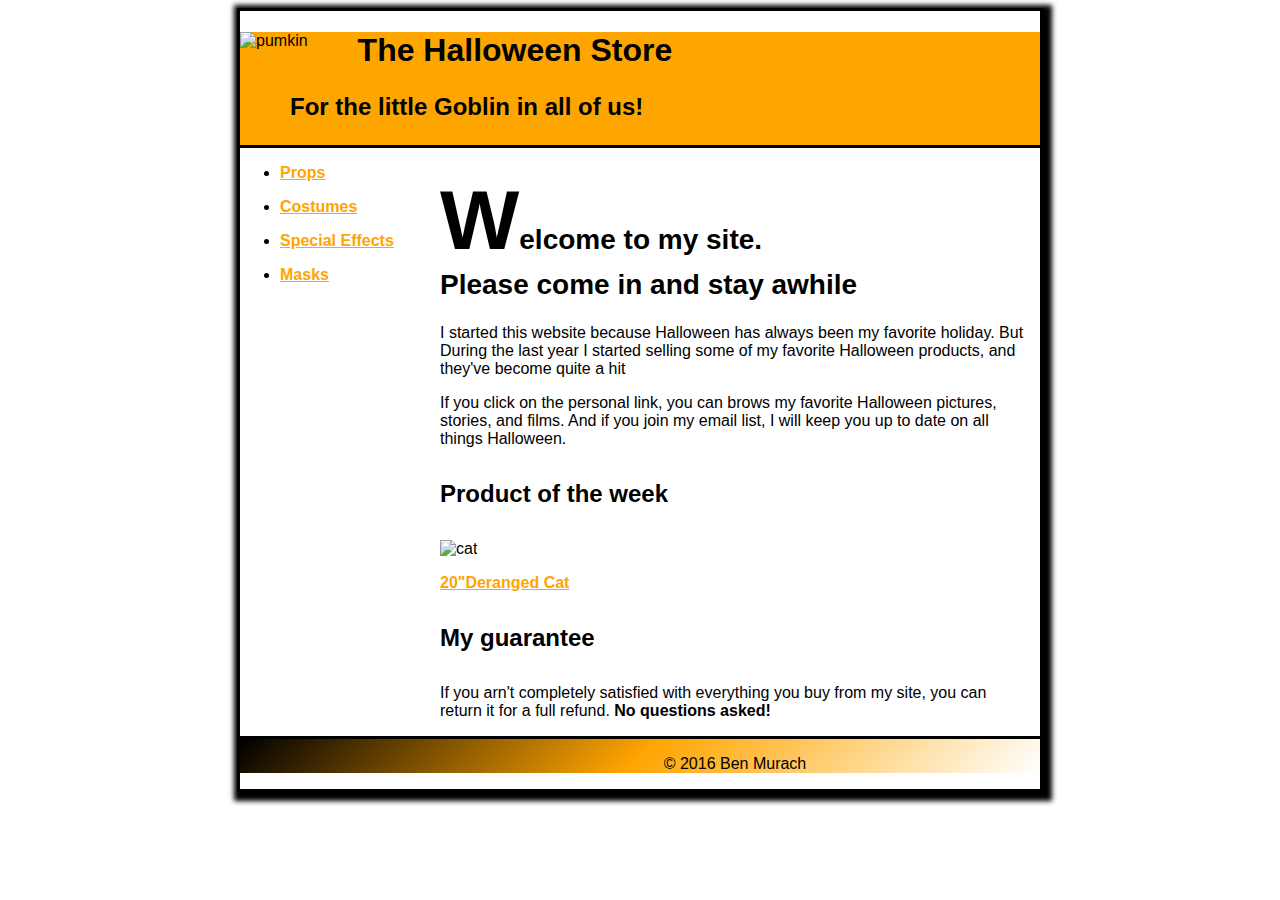
==== web/index.html @ 565cf840 "final project with minor corections" ====
<!DOCTYPE html>

<html lang="en">
<head>
	<meta charset="utf-8" />
	<title>The Halloween Store  </title>
       <link  type="text/css" rel="stylesheet" href="styles/main.css">

</head>

<body>

<header>
    <Img SRC="images/pumpkin.gif" ALT="pumkin" style= "float: left"/>
    <h1>   
       The Halloween Store 
    </h1>
     <h3> For the little Goblin in all of us!</h3>
</header>
   
   
        <nav id="sidbar">
    <ul>
        <li><a href="product/props.html"> <b>Props</b></a></li>
        <li><a href="product/costumes.html"> <b>Costumes</b></a></li>
        <li><a href="product/special.html"><b>Special Effects</b></a></li>
        <li><a href="product/Masks.html"> <b>Masks</b></a></li>
   </ul>
    </nav>
    
    
        
    <section>
        <h2> Welcome to my site. <br> Please come in and stay awhile</h2>
    <p> I started this website because Halloween has always been my favorite holiday.
        But During the last year I started selling some of my favorite Halloween products, and
        they've become quite a hit</p>
    <p> If you click on the personal link, you can brows my favorite Halloween pictures,
        stories, and films. And if you join my email list, I will keep you up to 
        date on all things Halloween.
    </section>
    <section>
    <h4>Product of the week</h4>
    <p> <IMG SRC="images/cat1.jpg" ALT="cat" ></p>
    <nav> 
        <p> <a href="product/cat.html"> <b>20"Deranged Cat</b></a></p>
    
    
    </nav>
    
   <h4> My guarantee</h4>
   <p> If you arn't completely satisfied with everything you buy from my site, you 
       can return it for a full refund. <b>No questions asked!</b></p>
     </section>
    <footer>  <p>&copy; 2016 Ben Murach</p>  </footer>
</body>

</html>
---- web/styles/main.css ----
body{
    
font-family: PT Sans Pro,sans-serif 

 }
 h1{
    font-size:200% 
 }
 
 h2{
     font-size:175%
 }
 
 h3{
     font-size:150%
 }
 
 h2::first-letter{
     font-size:300%
 }
 h4{
     font-size:150%
 }
 
 a{
     color: orange
 }
 
 a:hover {
  
  color: green ;
} 

h1,h3 {
    text-indent: 50px;
}

li{
    margin: 1em 0;
   }
   
body {
   width: 800px;
   margin-left: auto;
   margin-right: auto;
  border-style: solid;
    border-color: black;
   background-color: white;
  -moz-box-shadow:    3px 3px 5px 6px black;
  -webkit-box-shadow: 3px 3px 5px 6px black;
  box-shadow:         3px 3px 5px 6px black;
 }
 
html{
    
    background-image: url(../images/bats.gif);
    background-repeat: repeat;
    background-color: white
}
  
footer{
   background: orange; 
   background: linear-gradient(-45deg, white,orange, black); 
   border-top: 3px solid black;
   text-align: center 
}

header{
    background: linear-gradient(-45deg, black,orange, white); 
    background: orange; 
    border-bottom:3px solid black;
}

p,h4,h2{
    margin-left: 200px;
    margin-right: 10px;
    }

nav#sidbar{
    float:left;
    width :160px;
    }
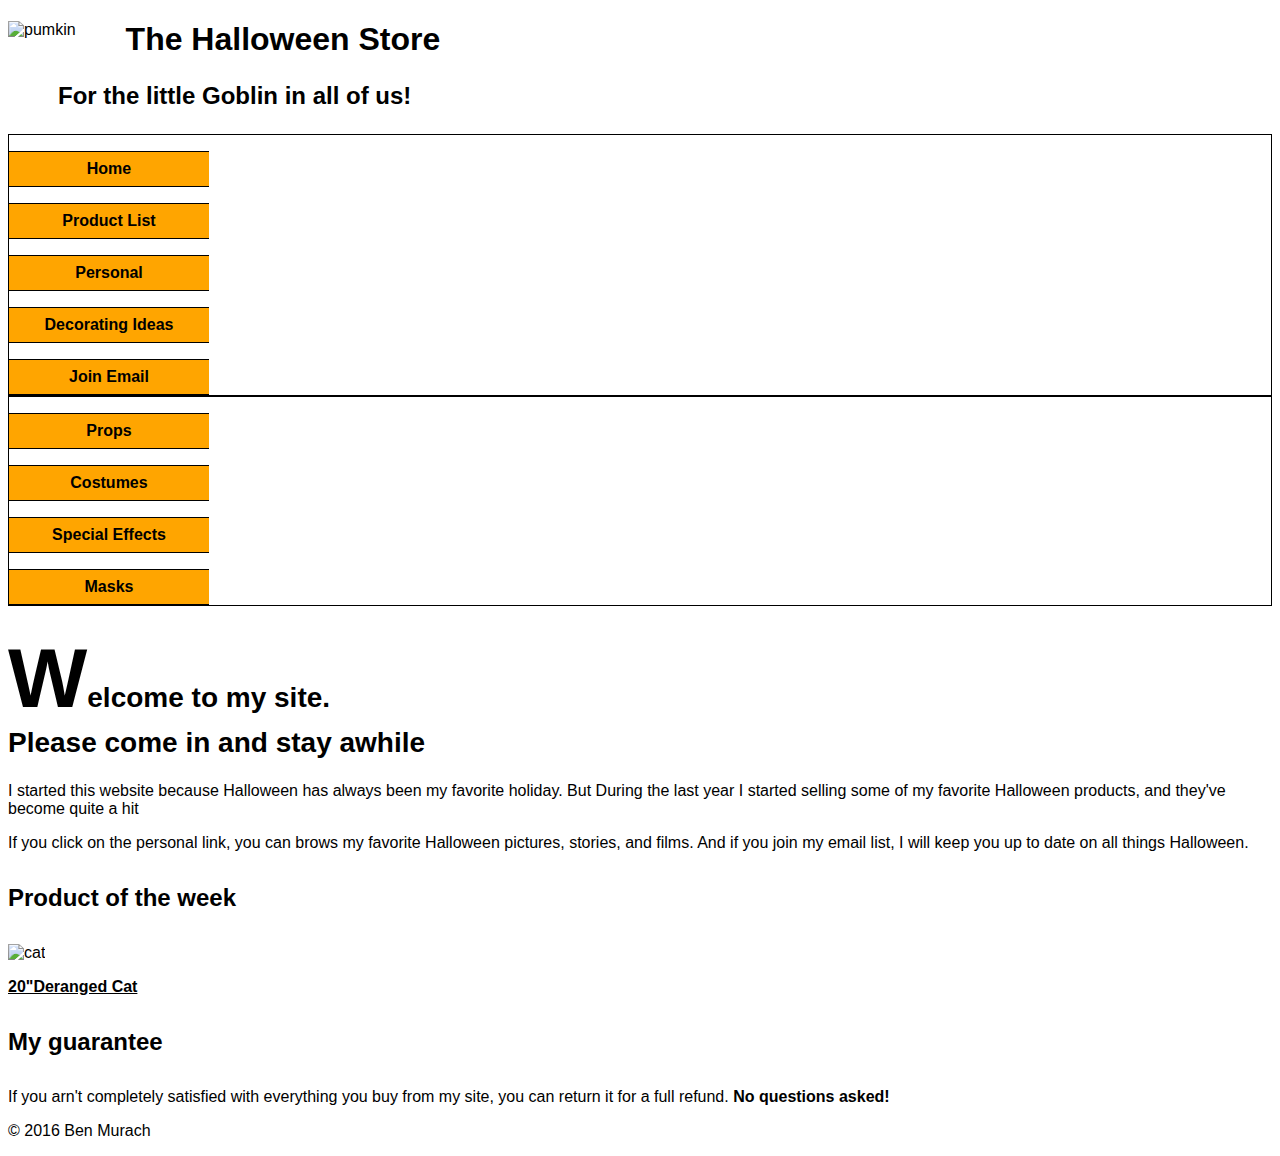
==== commit c2c9ed6f: "ex 5 not finished  ex 5 not finished  ex 5 not finished  ex 5 not finished  ex 5 not finished Please" ====
--- a/web/index.html
+++ b/web/index.html
@@ -17,17 +17,26 @@
     </h1>
      <h3> For the little Goblin in all of us!</h3>
 </header>
-   
+    <nav id ="top">
+        <ul>
+        <li><a href="product/props.html"> <b>Home</b></a></li>
+        <li><a href="product/costumes.html"> <b>Product List</b></a></li>
+        <li><a href="product/special.html"><b>Personal</b></a></li>
+        <li><a href="product/Masks.html"> <b>Decorating Ideas </b></a></li>
+        <li><a href="product/Masks.html"> <b>Join Email </b></a></li>
+   </ul>
+        
+    </nav>
    
         <nav id="sidbar">
     <ul>
-        <li><a href="product/props.html"> <b>Props</b></a></li>
-        <li><a href="product/costumes.html"> <b>Costumes</b></a></li>
+        <li><a  href="product/props.html"> <b>Props</b></a></li>
+        <li><a  href="product/costumes.html"> <b>Costumes</b></a></li>
         <li><a href="product/special.html"><b>Special Effects</b></a></li>
-        <li><a href="product/Masks.html"> <b>Masks</b></a></li>
+        <li><a  href="product/Masks.html"> <b>Masks</b></a></li>
    </ul>
     </nav>
-    
+   
     
         
     <section>
--- a/web/styles/main.css
+++ b/web/styles/main.css
@@ -23,7 +23,7 @@
  }
  
  a{
-     color: orange
+     color: black
  }
  
  a:hover {
@@ -31,14 +31,39 @@
   color: green ;
 } 
 
-h1,h3 {
+h1,
+h3 {
     text-indent: 50px;
 }
-
+ul{
+    border:1px solid black;
+    list-style-type: none;
+    margin: 0;
+    padding: 0;
+   
+}
 li{
     margin: 1em 0;
+      
+     
+    width: 200px;
+    background-color: orange;
+    text-align: center;
+    border-bottom: 1px solid black;
+    border-top: 1px solid black;
    }
+   li a{
+    display: block;
    
+    padding: 8px 16px;
+    text-decoration: none;
+       
+   }
+   li:frist-child{
+       margin-top: 0;
+   }
+   li:last-child{
+   margin-bottom: 0;
 body {
    width: 800px;
    margin-left: auto;
@@ -71,7 +96,9 @@
     border-bottom:3px solid black;
 }
 
-p,h4,h2{
+p,
+h4,
+h2{
     margin-left: 200px;
     margin-right: 10px;
     }
@@ -79,6 +106,12 @@
 nav#sidbar{
     float:left;
     width :160px;
+    display: block;
+    
+    }
+nav#top{
+    display: inline;
+    border-top: 3px solid black;
+    border-bottom:3px solid black;   
     }
 
-
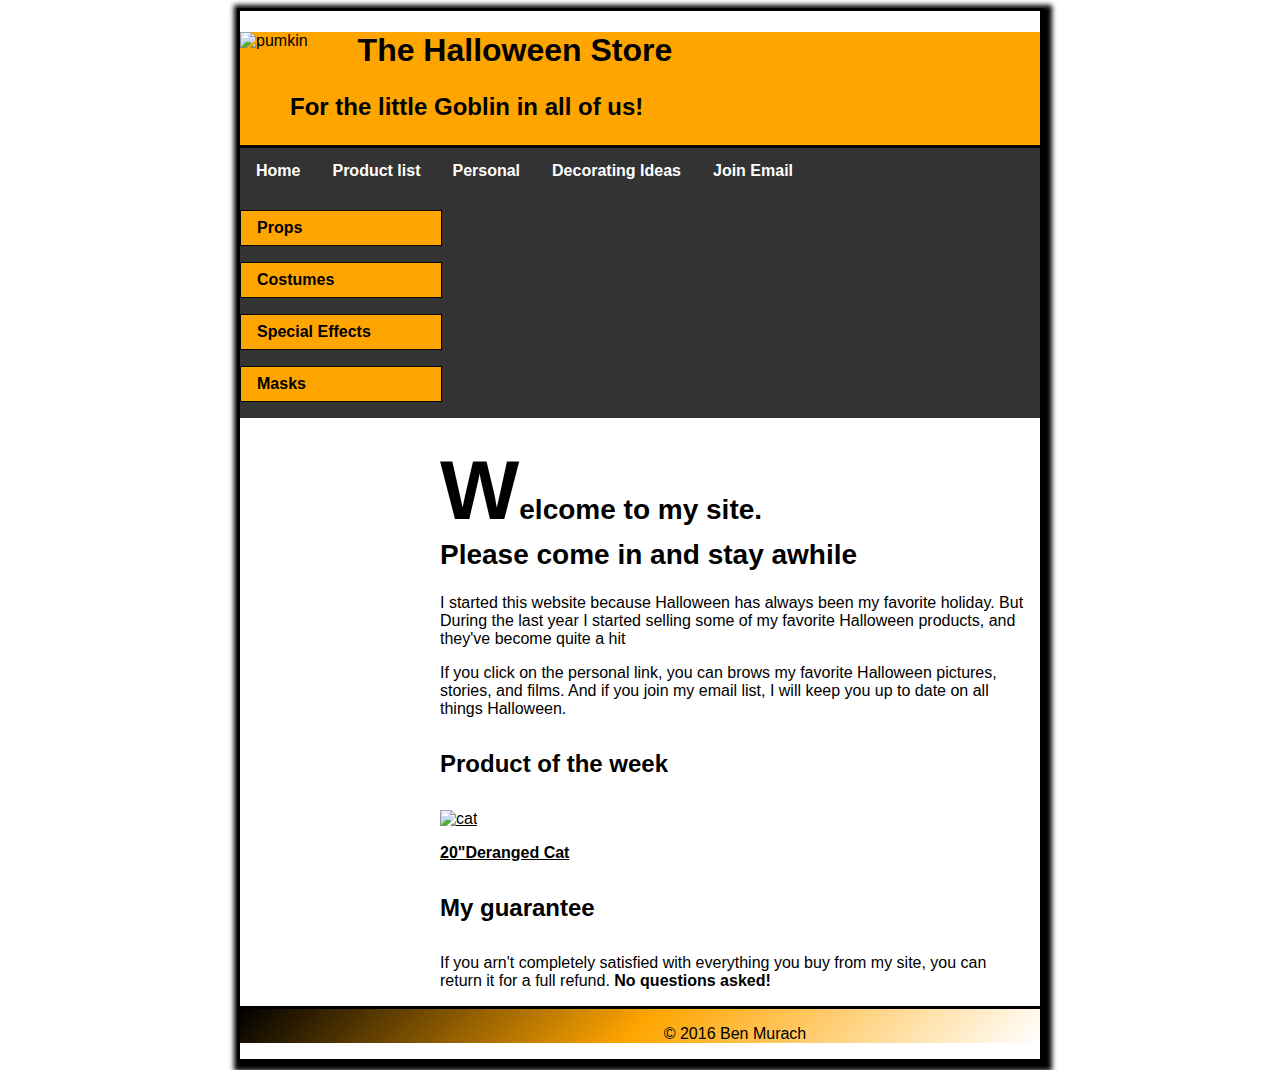
==== commit 290cd3dc: "ex 5" ====
--- a/web/index.html
+++ b/web/index.html
@@ -17,19 +17,20 @@
     </h1>
      <h3> For the little Goblin in all of us!</h3>
 </header>
-    <nav id ="top">
-        <ul>
-        <li><a href="product/props.html"> <b>Home</b></a></li>
-        <li><a href="product/costumes.html"> <b>Product List</b></a></li>
+      <nav >
+    <ul class="topper">
+        <li><a  href="product/props.html"> <b><font color="white">Home</font></b></a></li>
+        <li><a  href="product/costumes.html"> <b>Product list</b></a></li>
         <li><a href="product/special.html"><b>Personal</b></a></li>
-        <li><a href="product/Masks.html"> <b>Decorating Ideas </b></a></li>
-        <li><a href="product/Masks.html"> <b>Join Email </b></a></li>
+        <li><a  href="product/Masks.html"> <b>Decorating Ideas</b></a></li>
+        <li><a  href="product/Masks.html"> <b>Join Email</b></a></li>
    </ul>
-        
     </nav>
-   
-        <nav id="sidbar">
-    <ul>
+    
+    
+    
+        <nav >
+    <ul class="sidbar">
         <li><a  href="product/props.html"> <b>Props</b></a></li>
         <li><a  href="product/costumes.html"> <b>Costumes</b></a></li>
         <li><a href="product/special.html"><b>Special Effects</b></a></li>
@@ -50,7 +51,7 @@
     </section>
     <section>
     <h4>Product of the week</h4>
-    <p> <IMG SRC="images/cat1.jpg" ALT="cat" ></p>
+    <p> <a href="product/cat.html" ><IMG SRC="images/cat1.jpg" ALT="cat" ></a></p>
     <nav> 
         <p> <a href="product/cat.html"> <b>20"Deranged Cat</b></a></p>
     
--- a/web/styles/main.css
+++ b/web/styles/main.css
@@ -35,35 +35,36 @@
 h3 {
     text-indent: 50px;
 }
-ul{
-    border:1px solid black;
+
+ .sidbar ul{
+  
     list-style-type: none;
     margin: 0;
     padding: 0;
    
 }
-li{
+
+ .sidbar li{
     margin: 1em 0;
       
-     
+     border: 1px solid black;
     width: 200px;
     background-color: orange;
-    text-align: center;
-    border-bottom: 1px solid black;
-    border-top: 1px solid black;
+
+    
    }
-   li a{
+
+   .sidbar li a{
     display: block;
    
     padding: 8px 16px;
     text-decoration: none;
        
    }
-   li:frist-child{
+   .sidbar li:frist-child{
        margin-top: 0;
-   }
-   li:last-child{
-   margin-bottom: 0;
+   
+}
 body {
    width: 800px;
    margin-left: auto;
@@ -110,8 +111,35 @@
     
     }
 nav#top{
+   
     display: inline;
     border-top: 3px solid black;
     border-bottom:3px solid black;   
+    float: top;
+    
     }
+    
+ul {
+    list-style-type: none;
+    margin: 0;
+    padding: 0;
+    overflow: hidden;
+    background-color: #333;
+}
 
+.topper li {
+    float: left;
+}
+
+.topper li a {
+    display: block;
+    color: white;
+    text-align: center;
+    padding: 14px 16px;
+    text-decoration: none;
+}
+
+/* Change the link color to #111 (black) on hover */
+.topper li a:hover {
+    background-color: #111;
+}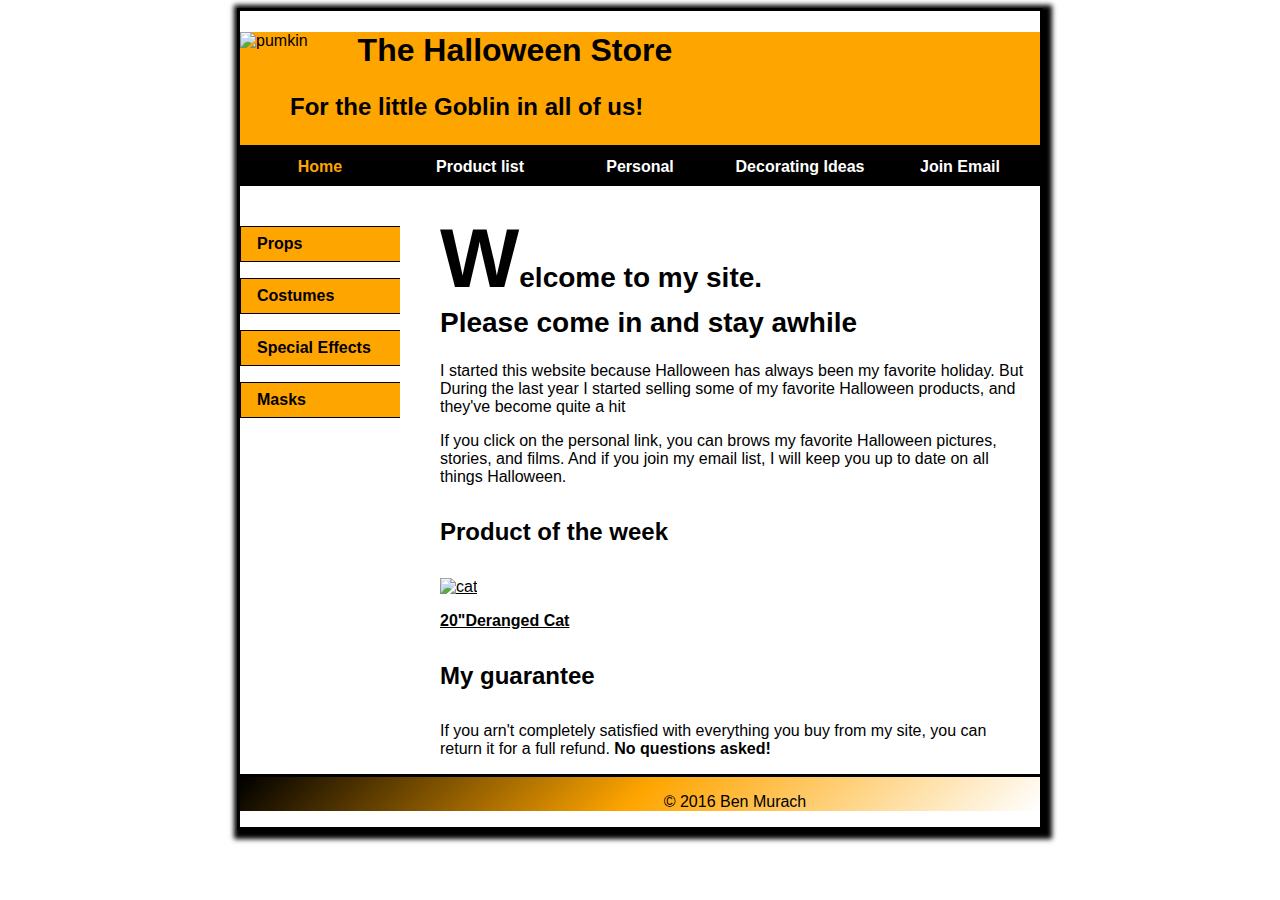
==== commit 262c8dfa: "ex 5 final Please enter the commit message for your changes. Lines starting" ====
--- a/web/index.html
+++ b/web/index.html
@@ -17,9 +17,9 @@
     </h1>
      <h3> For the little Goblin in all of us!</h3>
 </header>
-      <nav >
+      <nav id="top" >
     <ul class="topper">
-        <li><a  href="product/props.html"> <b><font color="white">Home</font></b></a></li>
+        <li><a  href="product/props.html"> <b><font color="orange">Home</font></b></a></li>
         <li><a  href="product/costumes.html"> <b>Product list</b></a></li>
         <li><a href="product/special.html"><b>Personal</b></a></li>
         <li><a  href="product/Masks.html"> <b>Decorating Ideas</b></a></li>
@@ -29,7 +29,11 @@
     
     
     
-        <nav >
+        
+    
+        
+    <section>
+        <nav id="sidbar" >
     <ul class="sidbar">
         <li><a  href="product/props.html"> <b>Props</b></a></li>
         <li><a  href="product/costumes.html"> <b>Costumes</b></a></li>
@@ -38,9 +42,6 @@
    </ul>
     </nav>
    
-    
-        
-    <section>
         <h2> Welcome to my site. <br> Please come in and stay awhile</h2>
     <p> I started this website because Halloween has always been my favorite holiday.
         But During the last year I started selling some of my favorite Halloween products, and
--- a/web/styles/main.css
+++ b/web/styles/main.css
@@ -119,27 +119,31 @@
     
     }
     
-ul {
+ ul {
     list-style-type: none;
     margin: 0;
     padding: 0;
     overflow: hidden;
-    background-color: #333;
+    
 }
-
+.topper ul{
+    background-color: black;
+     display: inline;
+    
+}
 .topper li {
     float: left;
+    background-color: black;
+    width: 20%;
+       display: inline;  
 }
 
 .topper li a {
     display: block;
     color: white;
-    text-align: center;
-    padding: 14px 16px;
+   text-align: center;
+    padding: 10px 10px;
     text-decoration: none;
+    
 }
 
-/* Change the link color to #111 (black) on hover */
-.topper li a:hover {
-    background-color: #111;
-}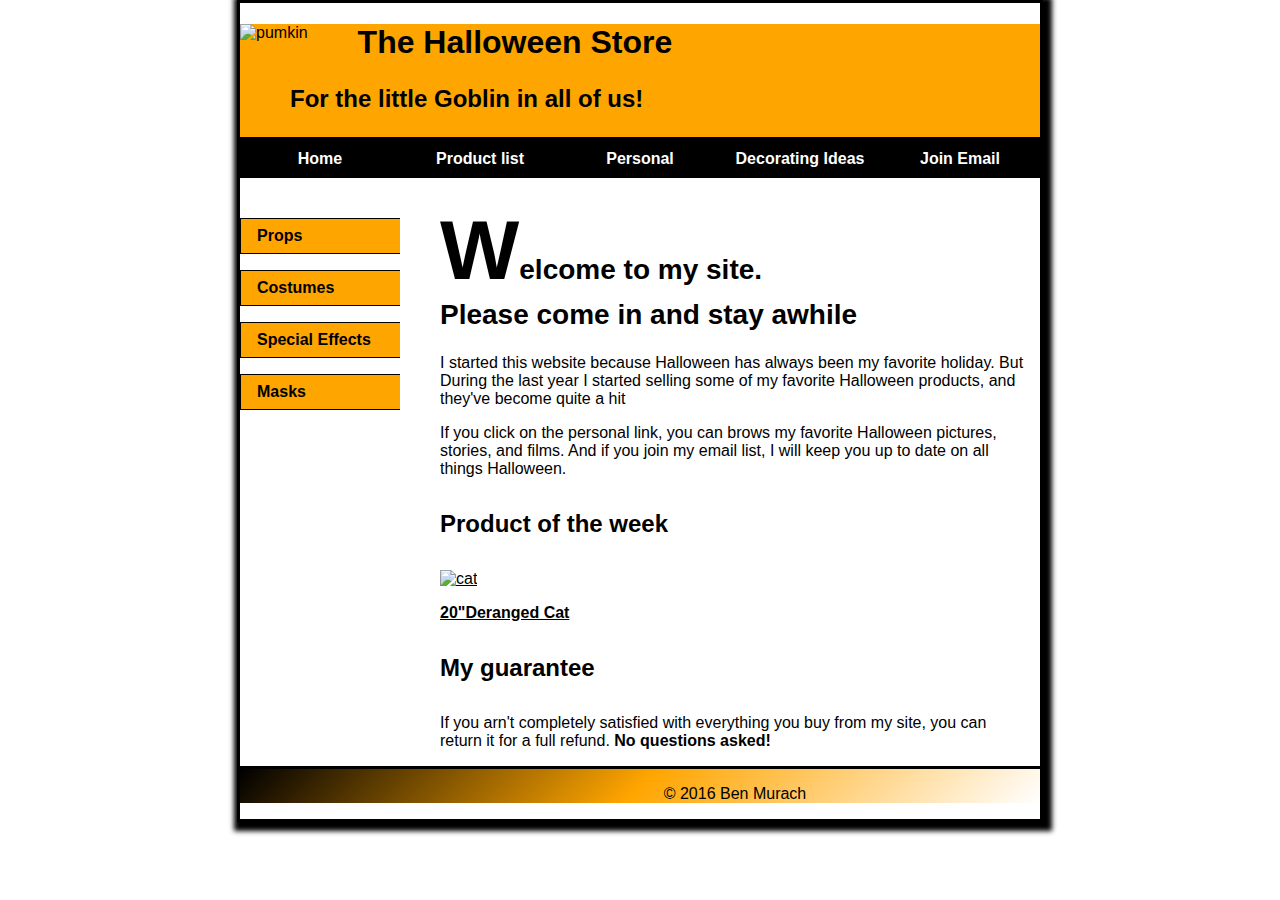
==== commit 718d15ac: "ex 7 final" ====
--- a/web/index.html
+++ b/web/index.html
@@ -19,7 +19,7 @@
 </header>
       <nav id="top" >
     <ul class="topper">
-        <li><a  href="product/props.html"> <b><font color="orange">Home</font></b></a></li>
+        <li><a  href="product/props.html"> <b id="h">Home</b></a></li>
         <li><a  href="product/costumes.html"> <b>Product list</b></a></li>
         <li><a href="product/special.html"><b>Personal</b></a></li>
         <li><a  href="product/Masks.html"> <b>Decorating Ideas</b></a></li>
@@ -52,9 +52,9 @@
     </section>
     <section>
     <h4>Product of the week</h4>
-    <p> <a href="product/cat.html" ><IMG SRC="images/cat1.jpg" ALT="cat" ></a></p>
+    <p> <a href="cat.html" ><IMG SRC="images/cat1.jpg" ALT="cat" ></a></p>
     <nav> 
-        <p> <a href="product/cat.html"> <b>20"Deranged Cat</b></a></p>
+        <p> <a href="cat.html"> <b>20"Deranged Cat</b></a></p>
     
     
     </nav>
--- a/web/styles/main.css
+++ b/web/styles/main.css
@@ -69,6 +69,10 @@
    width: 800px;
    margin-left: auto;
    margin-right: auto;
+   margin-bottom: 0;
+   margin-top: 0;
+   padding-bottom: 0;
+   padding-top: 0;
   border-style: solid;
     border-color: black;
    background-color: white;
@@ -88,7 +92,8 @@
    background: orange; 
    background: linear-gradient(-45deg, white,orange, black); 
    border-top: 3px solid black;
-   text-align: center 
+   text-align: center; 
+     
 }
 
 header{
@@ -127,13 +132,13 @@
     
 }
 .topper ul{
-    background-color: black;
+   
      display: inline;
     
 }
 .topper li {
     float: left;
-    background-color: black;
+     background-color: black;
     width: 20%;
        display: inline;  
 }
@@ -147,3 +152,12 @@
     
 }
 
+section#catright{
+    float: right;
+ width: 180px;
+  background-color: #F5DEB3;
+    
+}
+Img#cat{
+    float:left
+}
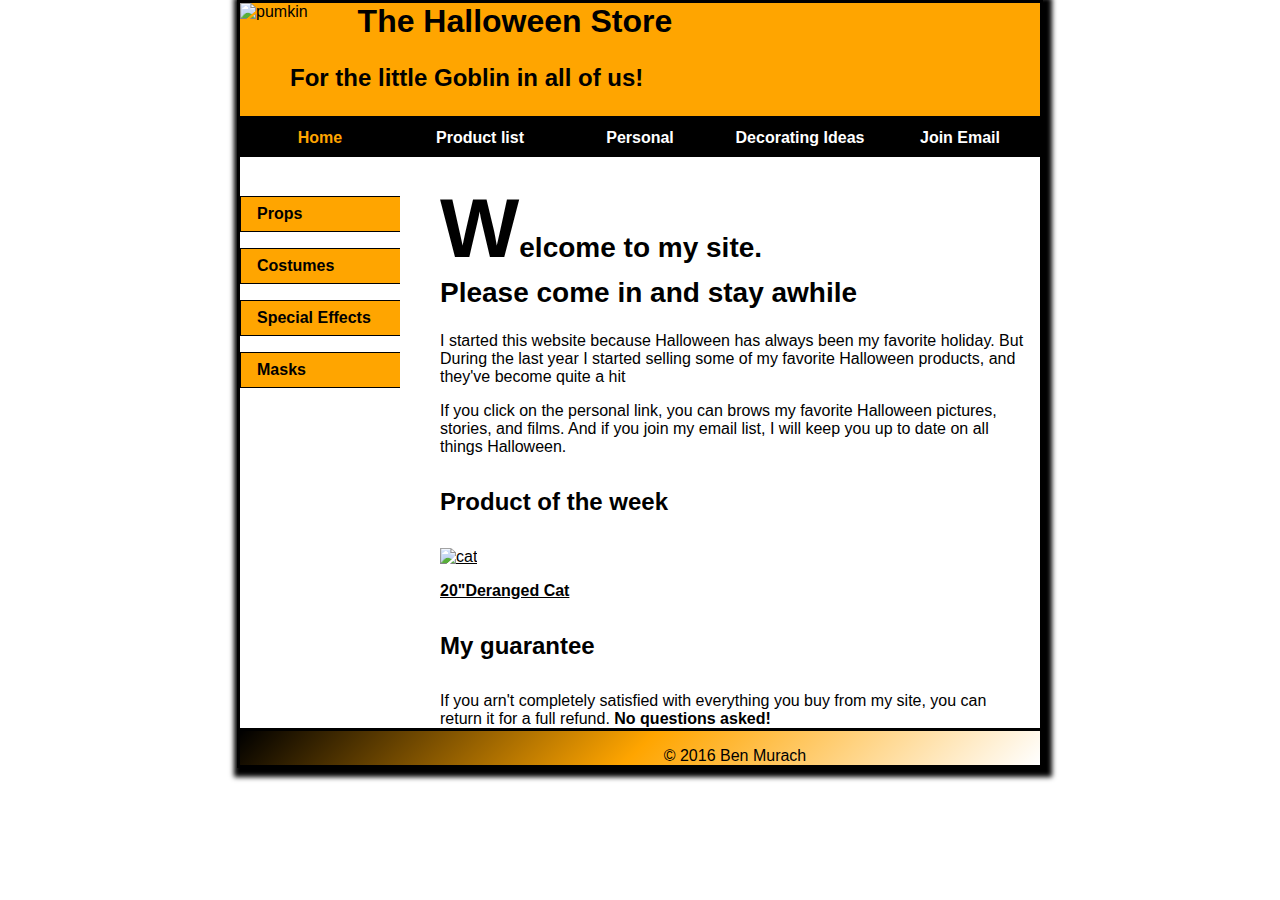
==== commit a10d6dc1: "ex 9 not finished" ====
--- a/web/index.html
+++ b/web/index.html
@@ -4,14 +4,14 @@
 <head>
 	<meta charset="utf-8" />
 	<title>The Halloween Store  </title>
-       <link  type="text/css" rel="stylesheet" href="styles/main.css">
+       <link  type="text/css" rel="stylesheet" href="styles/main_rwd.css">
 
 </head>
 
 <body>
 
 <header>
-    <Img SRC="images/pumpkin.gif" ALT="pumkin" style= "float: left"/>
+    <Img id="pu" SRC="images/pumpkin.gif" ALT="pumkin" style= "float: left"/>
     <h1>   
        The Halloween Store 
     </h1>
--- a/web/styles/main_rwd.css
+++ b/web/styles/main_rwd.css
@@ -0,0 +1,195 @@
+body{
+    
+font-family: PT Sans Pro,sans-serif 
+
+ }
+ h1{
+    font-size:200%;
+       margin-top: 0px;
+ }
+ 
+ h2{
+     font-size:175%
+ }
+ 
+ h3{
+     font-size:150%
+ }
+ 
+ h2::first-letter{
+     font-size:300%
+ }
+ h4{
+     font-size:150%
+ }
+ 
+ a{
+     color: black
+ }
+ 
+ a:hover {
+  
+  color: green ;
+} 
+
+h1,
+h3 {
+    text-indent: 50px;
+}
+
+ .sidbar ul{
+  
+    list-style-type: none;
+    margin: 0;
+    padding: 0;
+   
+}
+
+ .sidbar li{
+    margin: 1em 0;
+      
+     border: 1px solid black;
+    width: 200px;
+    background-color: orange;
+
+    
+   }
+
+   .sidbar li a{
+    display: block;
+   
+    padding: 8px 16px;
+    text-decoration: none;
+       
+   }
+   .sidbar li:frist-child{
+       margin-top: 0;
+   
+}
+body {
+   width: 800px;
+   margin-left: auto;
+   margin-right: auto;
+   margin-bottom: 0;
+   margin-top: 0;
+   padding-bottom: 0;
+   padding-top: 0;
+  border-style: solid;
+    border-color: black;
+   background-color: white;
+  -moz-box-shadow:    3px 3px 5px 6px black;
+  -webkit-box-shadow: 3px 3px 5px 6px black;
+  box-shadow:         3px 3px 5px 6px black;
+ }
+ 
+html{
+   
+    background-image: url(../images/bats.gif);
+    background-repeat: repeat;
+    background-color: white
+}
+  
+footer{
+   background: orange; 
+   background: linear-gradient(-45deg, white,orange, black); 
+   border-top: 3px solid black;
+   text-align: center; 
+     
+}
+
+header{
+    background: linear-gradient(-45deg, black,orange, white); 
+    background: orange; 
+    border-bottom:3px solid black;
+}
+
+p,
+h4,
+h2{
+    margin-left: 200px;
+    margin-right: 10px;
+    }
+
+nav#sidbar{
+    float:left;
+    width :160px;
+    display: block;
+    
+    }
+nav#top{
+   
+    display: inline;
+    border-top: 3px solid black;
+    border-bottom:3px solid black;   
+    float: top;
+    
+    }
+    
+ ul {
+    list-style-type: none;
+    margin: 0px;
+    padding: 0px;
+    overflow: hidden;
+    
+}
+.topper ul{
+   
+     display: inline;
+    
+}
+.topper li {
+    float: left;
+     background-color: black;
+    width: 20%;
+       display: inline;  
+}
+
+.topper li a {
+    display: block;
+    color: white;
+   text-align: center;
+    padding: 10px 10px;
+    text-decoration: none;
+    
+}
+
+Img#cat{
+    float:left
+}
+b#h{
+    color:orange;
+}
+p{
+    margin-bottom: 0px;
+}
+@media  (max-width: 960px) {
+   body{ max-width: 960px;
+    width: 95%;}
+    Img#pu{
+        min-width: 40px;
+    }
+}
+@media  (max-width: 800px){
+   html{ background-image: none;}
+    font-size: 90%;
+}
+@media  (max-width: 767px){
+    .js #top{
+        display: none;
+        
+    }
+    .js .slicknav_menu{display:block;
+    }
+    nav.sidbar{
+        float: bottom;
+      float: center;
+    }
+}
+@media  (max-width: 479px){
+    header{
+        font-size: 70%
+    }
+    
+    
+    
+}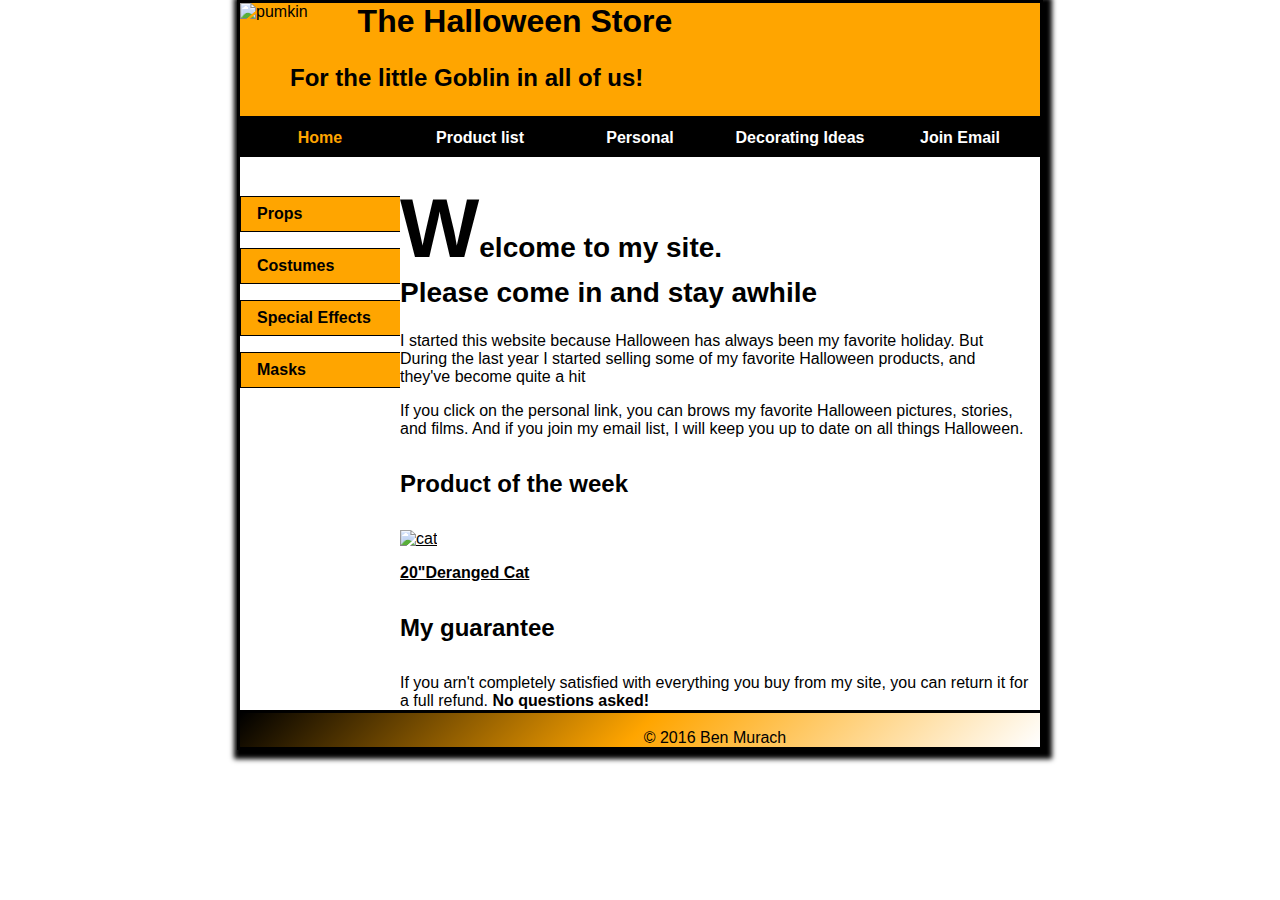
==== commit 51117ea9: "ex 9" ====
--- a/web/index.html
+++ b/web/index.html
@@ -26,7 +26,13 @@
         <li><a  href="product/Masks.html"> <b>Join Email</b></a></li>
    </ul>
     </nav>
-    
+    <nav id="small">
+        <ul>
+            
+            <li><a onclick=""  >Menu &#9776; </a> </li>
+        </ul>
+        
+    </nav>
     
     
         
@@ -63,6 +69,18 @@
    <p> If you arn't completely satisfied with everything you buy from my site, you 
        can return it for a full refund. <b>No questions asked!</b></p>
      </section>
+    
+     <nav id="bottom" >
+    <ul class="sidbar">
+        <li><a  href="product/props.html"> <b>Props</b></a></li>
+        <li><a  href="product/costumes.html"> <b>Costumes</b></a></li>
+        <li><a href="product/special.html"><b>Special Effects</b></a></li>
+        <li><a  href="product/Masks.html"> <b>Masks</b></a></li>
+   </ul>
+    </nav>
+    
+    
+    
     <footer>  <p>&copy; 2016 Ben Murach</p>  </footer>
 </body>
 
--- a/web/styles/main_rwd.css
+++ b/web/styles/main_rwd.css
@@ -106,14 +106,16 @@
 p,
 h4,
 h2{
-    margin-left: 200px;
+    
     margin-right: 10px;
+    margin-left: 10px;
     }
 
 nav#sidbar{
     float:left;
     width :160px;
     display: block;
+    height: 700px;
     
     }
 nav#top{
@@ -132,12 +134,12 @@
     overflow: hidden;
     
 }
-.topper ul{
+.topper  ul{
    
      display: inline;
     
 }
-.topper li {
+.topper  li {
     float: left;
      background-color: black;
     width: 20%;
@@ -154,13 +156,47 @@
 }
 
 Img#cat{
-    float:left
+    float:left;
+    max-width: 156px;
+    width: 100%
 }
 b#h{
     color:orange;
 }
 p{
     margin-bottom: 0px;
+}
+#small{
+    display: none;
+    float: right;
+    width: 100%;
+}
+#small  li {
+    float: left;
+     background-color: black;
+    width: 100%;
+       display: inline;  
+}
+#small li a {
+    display: block;
+    color: white;
+   text-align: center;
+    padding: 10px 10px;
+    text-decoration: none;
+    float: right;
+    
+}
+#small  ul{
+   
+     display: inline;
+    
+}
+#bottom{
+    display: none;
+    margin-left: 40%;
+   
+   
+   
 }
 @media  (max-width: 960px) {
    body{ max-width: 960px;
@@ -168,28 +204,44 @@
     Img#pu{
         min-width: 40px;
     }
+    
 }
 @media  (max-width: 800px){
    html{ background-image: none;}
+   body{
+       box-shadow:  none;
     font-size: 90%;
 }
+
+}
 @media  (max-width: 767px){
-    .js #top{
+    nav#top{
+        display: none
+    }
+    #small{
+        display: block;
+    }
+    nav#sidbar{
         display: none;
-        
-    }
-    .js .slicknav_menu{display:block;
-    }
-    nav.sidbar{
-        float: bottom;
-      float: center;
-    }
+    }
+    #bottom{
+        display: block;
+    }
+    
 }
 @media  (max-width: 479px){
-    header{
-        font-size: 70%
-    }
-    
+    h1{
+        font-size: 90%
+    }
+    h2{
+         font-size: 90%
+    }
+    h3{
+         font-size: 90%
+    }
+    h4{
+         font-size: 90%
+    }
     
     
 }